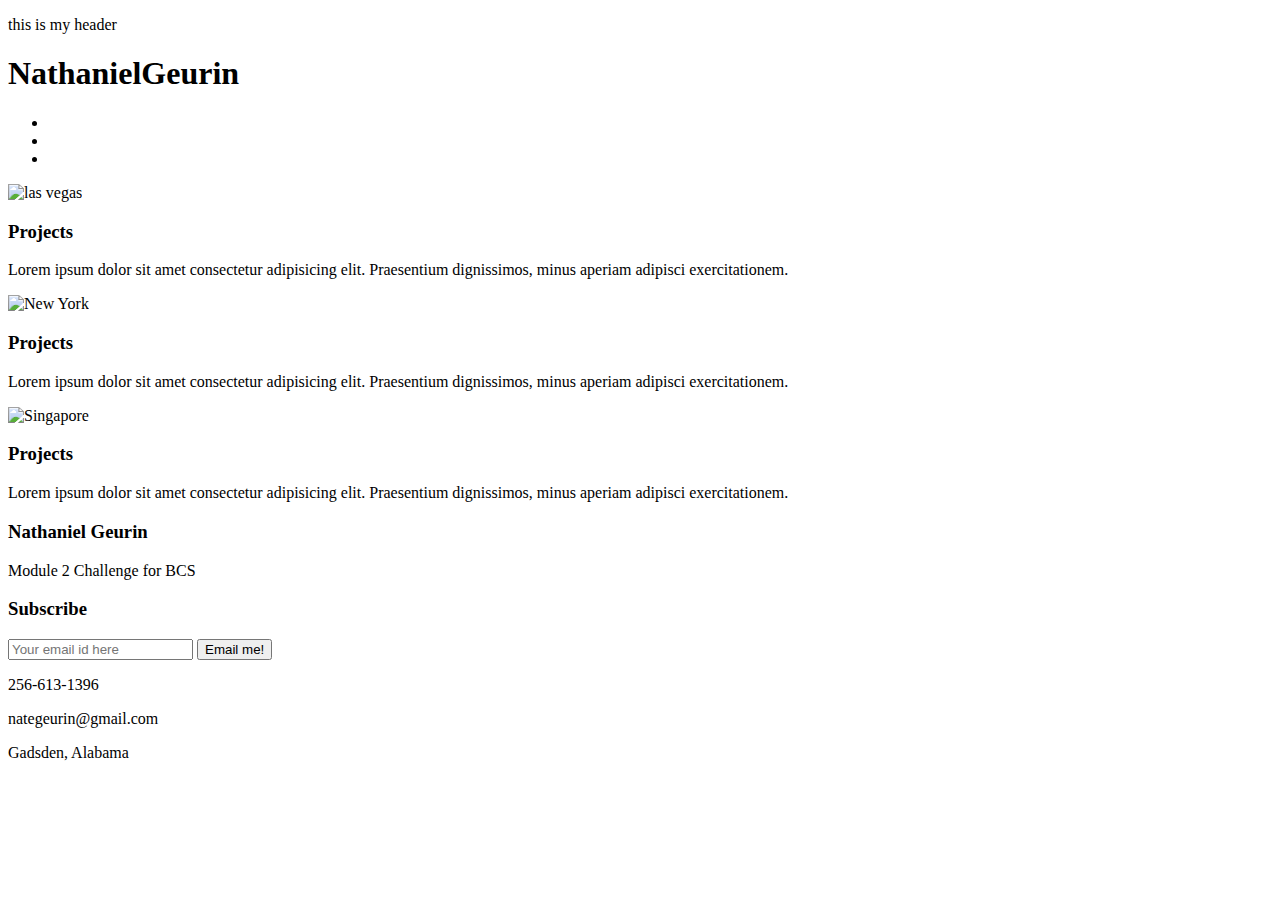
==== index.html @ 2dea16e5 "Add files via upload" ====
<!DOCTYPE html>
<html lang="en-us">

<head>
    <meta charset="UTF-8" />
    <link rel="stylesheet" href="./assets/styles.css">
    <title>website</title>
</head>

<body>
    <div class="header">
      <header>
     <p>this is my header</p>
      </header>
        <h1>Nathaniel<span class="seo">Geurin</span></h1>
        <div>
            <ul>
                <li>
                    <a href="#"></a>
                </li>
                <li>
                    <a href="#"></a>
                </li>
                <li>
                    <a href="#"></a>
                </li>
            </ul>
        </div>
    </div>
    <div class="hero"></div>
    <div class="content">
        <div class="cards">
            <div class="card card1">
                <div class="container">
                    <img src="las vegas.jpg" alt="las vegas">
                </div>
                <div class="details">
                    <h3>Projects</h3>
                    <p>Lorem ipsum dolor sit amet consectetur adipisicing elit. Praesentium dignissimos, minus aperiam adipisci exercitationem.</p>
                </div>
            </div>
            <div class="card card2">
                <div class="container">
                    <img src="newyork.jpg" alt="New York">
                </div>
                <div class="details">
                    <h3>Projects</h3>
                    <p>Lorem ipsum dolor sit amet consectetur adipisicing elit. Praesentium dignissimos, minus aperiam adipisci exercitationem.</p>
                </div>
            </div>
            <div class="card card3">
                <div class="container">
                    <img src="singapore.jpg" alt="Singapore">
                </div>
                <div class="details">
                    <h3>Projects</h3>
                    <p>Lorem ipsum dolor sit amet consectetur adipisicing elit. Praesentium dignissimos, minus aperiam adipisci exercitationem.</p>
                </div>
            </div>
        </div>
    <div class="footer">
        <footer>
            <div class="row primary">
              <div class="column about">
                <h3>Nathaniel Geurin</h3>
                <p>
                  Module 2 Challenge for BCS 
                </p>
              </div>
              <div class="column links">
              </div>
              <div class="column subscribe">
                <h3>Subscribe</h3>
                <div>
                  <input type="email" placeholder="Your email id here" />
                  <button>Email me!</button>
                </div>
                <div class="social">
                  <i class="fa-brands fa-facebook-square"></i>
                  <i class="fa-brands fa-instagram-square"></i>
                  <i class="fa-brands fa-twitter-square"></i>
                </div>
              </div>
            </div>
            <div class="row secondary">
              <div>
                <p>
                  <i class="fas fa-phone-alt"></i>
                </p>
                <p>256-613-1396</p>
              </div>
              <div>
                <p><i class="fas fa-envelope"></i></p>
                <p>nategeurin@gmail.com</p>
              </div>
              <div>
                <p><i class="fas fa-map-marker-alt"></i></p>
                <p>Gadsden, Alabama</p>
              </div>
            </div>
         
          </footer>
        </body>
      </html>
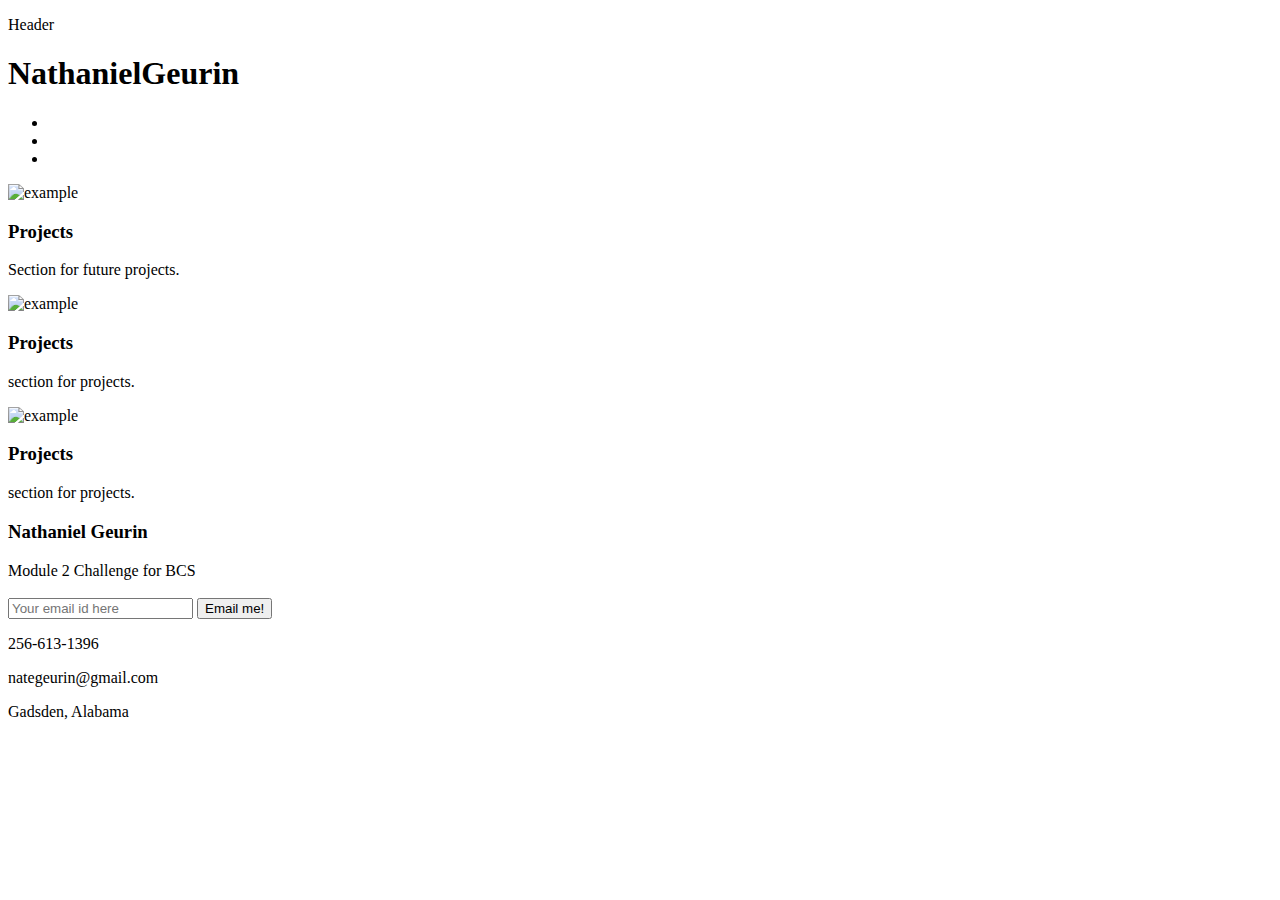
==== commit b51938fc: "Update index.html" ====
--- a/index.html
+++ b/index.html
@@ -4,13 +4,13 @@
 <head>
     <meta charset="UTF-8" />
     <link rel="stylesheet" href="./assets/styles.css">
-    <title>website</title>
+    <title>portfolio</title>
 </head>
 
 <body>
     <div class="header">
       <header>
-     <p>this is my header</p>
+     <p>Header</p>
       </header>
         <h1>Nathaniel<span class="seo">Geurin</span></h1>
         <div>
@@ -32,29 +32,29 @@
         <div class="cards">
             <div class="card card1">
                 <div class="container">
-                    <img src="las vegas.jpg" alt="las vegas">
+                    <img src="Example" alt="example">
                 </div>
                 <div class="details">
                     <h3>Projects</h3>
-                    <p>Lorem ipsum dolor sit amet consectetur adipisicing elit. Praesentium dignissimos, minus aperiam adipisci exercitationem.</p>
+                    <p>Section for future projects.</p>
                 </div>
             </div>
             <div class="card card2">
                 <div class="container">
-                    <img src="newyork.jpg" alt="New York">
+                    <img src="example" alt="example">
                 </div>
                 <div class="details">
                     <h3>Projects</h3>
-                    <p>Lorem ipsum dolor sit amet consectetur adipisicing elit. Praesentium dignissimos, minus aperiam adipisci exercitationem.</p>
+                    <p>section for projects.</p>
                 </div>
             </div>
             <div class="card card3">
                 <div class="container">
-                    <img src="singapore.jpg" alt="Singapore">
+                    <img src="example" alt="example">
                 </div>
                 <div class="details">
                     <h3>Projects</h3>
-                    <p>Lorem ipsum dolor sit amet consectetur adipisicing elit. Praesentium dignissimos, minus aperiam adipisci exercitationem.</p>
+                    <p>section for projects.</p>
                 </div>
             </div>
         </div>
@@ -70,7 +70,7 @@
               <div class="column links">
               </div>
               <div class="column subscribe">
-                <h3>Subscribe</h3>
+                <h3></h3>
                 <div>
                   <input type="email" placeholder="Your email id here" />
                   <button>Email me!</button>
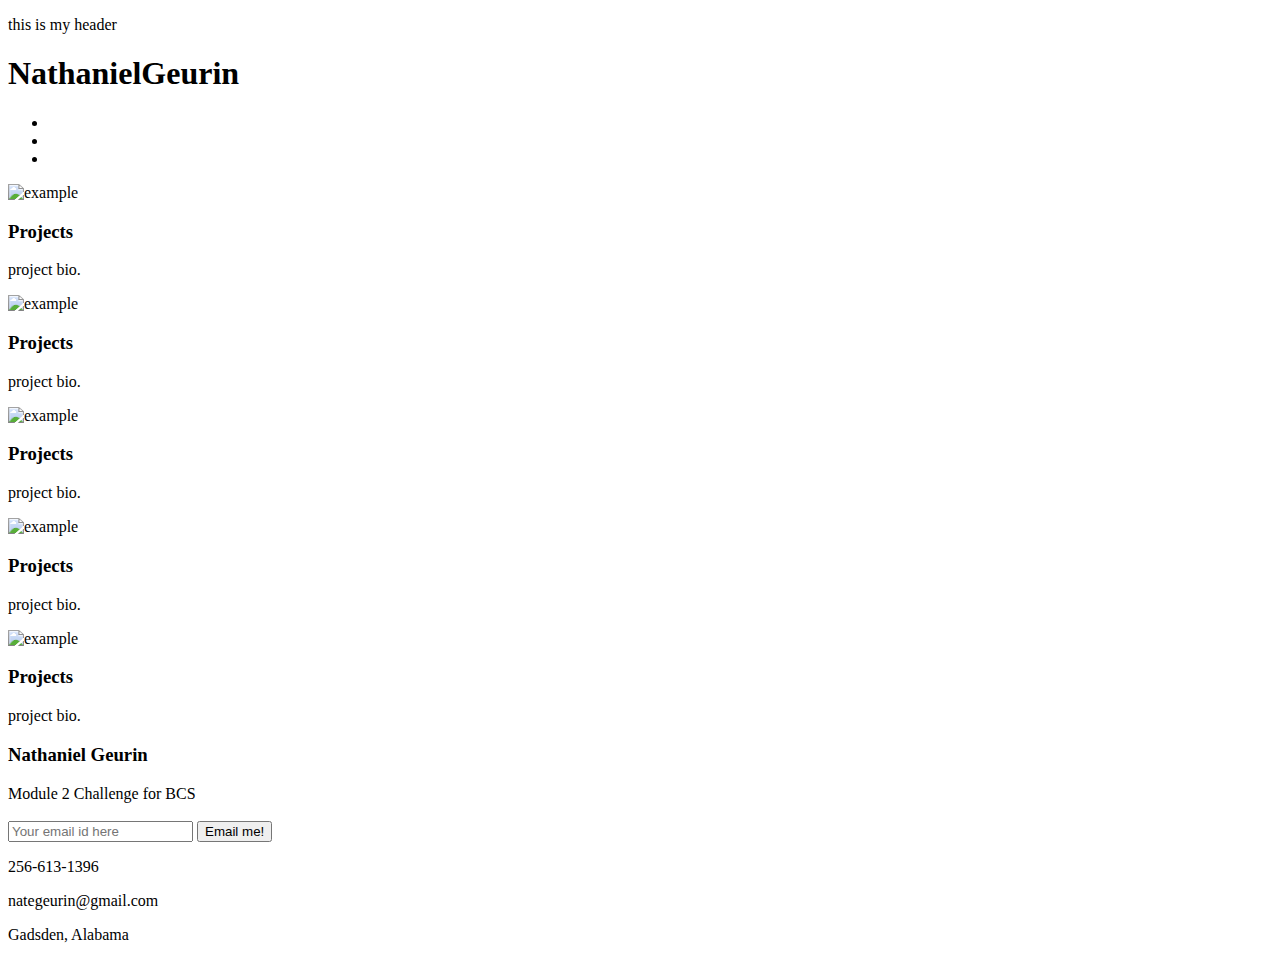
==== commit b1816c1b: "Update index.html" ====
--- a/index.html
+++ b/index.html
@@ -4,13 +4,13 @@
 <head>
     <meta charset="UTF-8" />
     <link rel="stylesheet" href="./assets/styles.css">
-    <title>portfolio</title>
+    <title>website</title>
 </head>
 
 <body>
     <div class="header">
       <header>
-     <p>Header</p>
+     <p>this is my header</p>
       </header>
         <h1>Nathaniel<span class="seo">Geurin</span></h1>
         <div>
@@ -32,11 +32,11 @@
         <div class="cards">
             <div class="card card1">
                 <div class="container">
-                    <img src="Example" alt="example">
+                    <img src="example" alt="example">
                 </div>
                 <div class="details">
                     <h3>Projects</h3>
-                    <p>Section for future projects.</p>
+                    <p>project bio.</p>
                 </div>
             </div>
             <div class="card card2">
@@ -45,7 +45,7 @@
                 </div>
                 <div class="details">
                     <h3>Projects</h3>
-                    <p>section for projects.</p>
+                    <p>project bio.</p>
                 </div>
             </div>
             <div class="card card3">
@@ -54,8 +54,27 @@
                 </div>
                 <div class="details">
                     <h3>Projects</h3>
-                    <p>section for projects.</p>
+                    <p>project bio.</p>
                 </div>
+            <div class="card card2">
+                  <div class="container">
+                      <img src="example" alt="example">
+                  </div>
+                  <div class="details">
+                      <h3>Projects</h3>
+                      <p>project bio.</p>
+                  </div>
+              </div>
+              <div class="card card2">
+                <div class="container">
+                    <img src="example" alt="example">
+                </div>
+                <div class="details">
+                    <h3>Projects</h3>
+                    <p>project bio.</p>
+                </div>
+            </div>
+              
             </div>
         </div>
     <div class="footer">
@@ -102,4 +121,3 @@
           </footer>
         </body>
       </html>
-
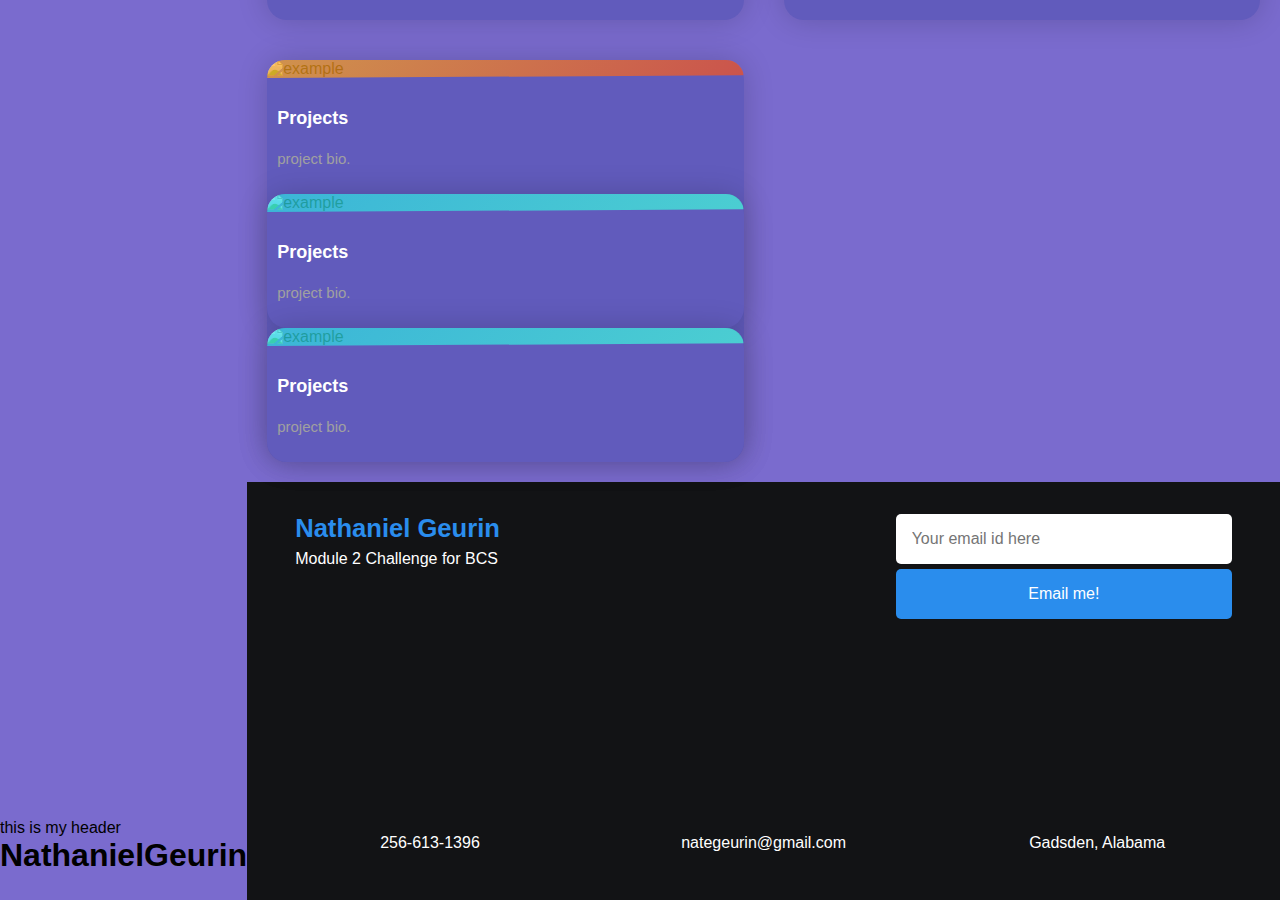
==== commit a1b14277: "Add files via upload" ====
--- a/index.html
+++ b/index.html
@@ -3,7 +3,7 @@
 
 <head>
     <meta charset="UTF-8" />
-    <link rel="stylesheet" href="./assets/styles.css">
+    <link rel="stylesheet" href="./styles.css">
     <title>website</title>
 </head>
 
@@ -121,3 +121,4 @@
           </footer>
         </body>
       </html>
+
--- a/styles.css
+++ b/styles.css
@@ -0,0 +1,195 @@
+*{
+    padding: 0;
+    margin: 0;
+    box-sizing: border-box;
+}
+body{
+    background-color: #7a6bce;
+    height: 100vh;
+    display: grid;
+    place-items: center center;
+    font-family: 'Poppins',sans-serif;
+}
+.cards{
+    display: grid;
+    grid-template-columns: repeat(auto-fit,minmax(400px,1fr));
+    padding: 20px;
+    grid-gap: 40px;
+}
+.card{
+    background-color: #615bbc;
+    border-radius: 20px;
+    box-shadow: 0 0 30px rgba(0,0,0,0.18);
+}
+.container{
+    position: relative;
+    clip-path: polygon(0 0,100% 0, 100% 85%, 0 100%);
+}
+img{
+    width: 100%;
+    display: block;
+    border-radius: 20px 20px 0 0;
+}
+.container:after{
+    content: "";
+    height: 100%;
+    width: 100%;
+    position: absolute;
+    top: 0;
+    left: 0;
+    border-radius: 20px 20px 0 0;
+    opacity: 0.7;
+}
+.card1>.container:after{
+    background-image: linear-gradient(
+        135deg,
+        #0100ec,
+        #fb36f4
+    );
+}
+.card2>.container:after{
+    background-image: linear-gradient(
+        135deg,
+        #2bdce3,
+        #42ffdb
+    );
+}
+.card3>.container:after{
+    background-image: linear-gradient(
+        135deg,
+        #ffab1d,
+        #f8501c
+    );
+}
+.details{
+    padding: 20px 10px;
+}
+.details>h3{
+    color: #ffffff;
+    font-weight: 600;
+    font-size: 18px;
+    margin: 10px 0 15px 0;
+}
+.details>p{
+    color: #a0a0a0;
+    font-size: 15px;
+    line-height: 30px;
+    font-weight: 400;
+}
+
+body {
+    padding: 0;
+    margin: 0;
+    min-height: 100vh;
+    display: flex;
+    align-items: flex-end;
+  }
+  footer {
+    background-color: #121315;
+    color: #ffffff;
+    font-size: 16px;
+  }
+  footer * {
+    font-family: "Poppins", sans-serif;
+    box-sizing: border-box;
+    border: none;
+    outline: none;
+  }
+  .row {
+    padding: 2em 1em;
+  }
+  .row.primary {
+    display: grid;
+    grid-template-columns: 2fr 1fr 2fr;
+    align-items: stretch;
+  }
+  .column {
+    width: 100%;
+    display: flex;
+    flex-direction: column;
+    padding: 0 2em;
+    min-height: 15em;
+  }
+  h3 {
+    width: 100%;
+    text-align: left;
+    color: #2a8ded;
+    font-size: 1.6em;
+    white-space: nowrap;
+  }
+  ul {
+    list-style: none;
+    display: flex;
+    flex-direction: column;
+    padding: 0;
+    margin: 0;
+  }
+  li:not(:first-child) {
+    margin-top: 0.8em;
+  }
+  ul li a {
+    color: #ffffff;
+    text-decoration: none;
+  }
+  ul li a:hover {
+    color: #2a8ded;
+  }
+  .about p {
+    text-align: justify;
+    line-height: 2;
+    margin: 0;
+  }
+  input,
+  button {
+    font-size: 1em;
+    padding: 1em;
+    width: 100%;
+    border-radius: 5px;
+    margin-bottom: 5px;
+  }
+  button {
+    background-color: #2a8ded;
+    color: #ffffff;
+  }
+  div.social {
+    display: flex;
+    justify-content: space-around;
+    font-size: 2.4em;
+    flex-direction: row;
+    margin-top: 0.5em;
+  }
+  .social i:hover {
+    color: #2a8ded;
+  }
+  .row.secondary {
+    display: flex;
+    justify-content: space-around;
+    text-align: center;
+  }
+  .row.secondary i {
+    font-size: 1.8em;
+    color: #2a8ded;
+  }
+  .row.secondary div {
+    padding: 1em 0;
+    width: 100%;
+  }
+  .row.secondary div:hover {
+    background-color: #25262e;
+  }
+  .copyright {
+    padding: 0.3em 1em;
+    background-color: #25262e;
+  }
+  .copyright p {
+    font-size: 0.9em;
+    text-align: center;
+  }
+  @media screen and (max-width: 850px) {
+    .row.primary {
+      grid-template-columns: 1fr;
+    }
+    .row.secondary {
+      flex-direction: column;
+    }
+  }